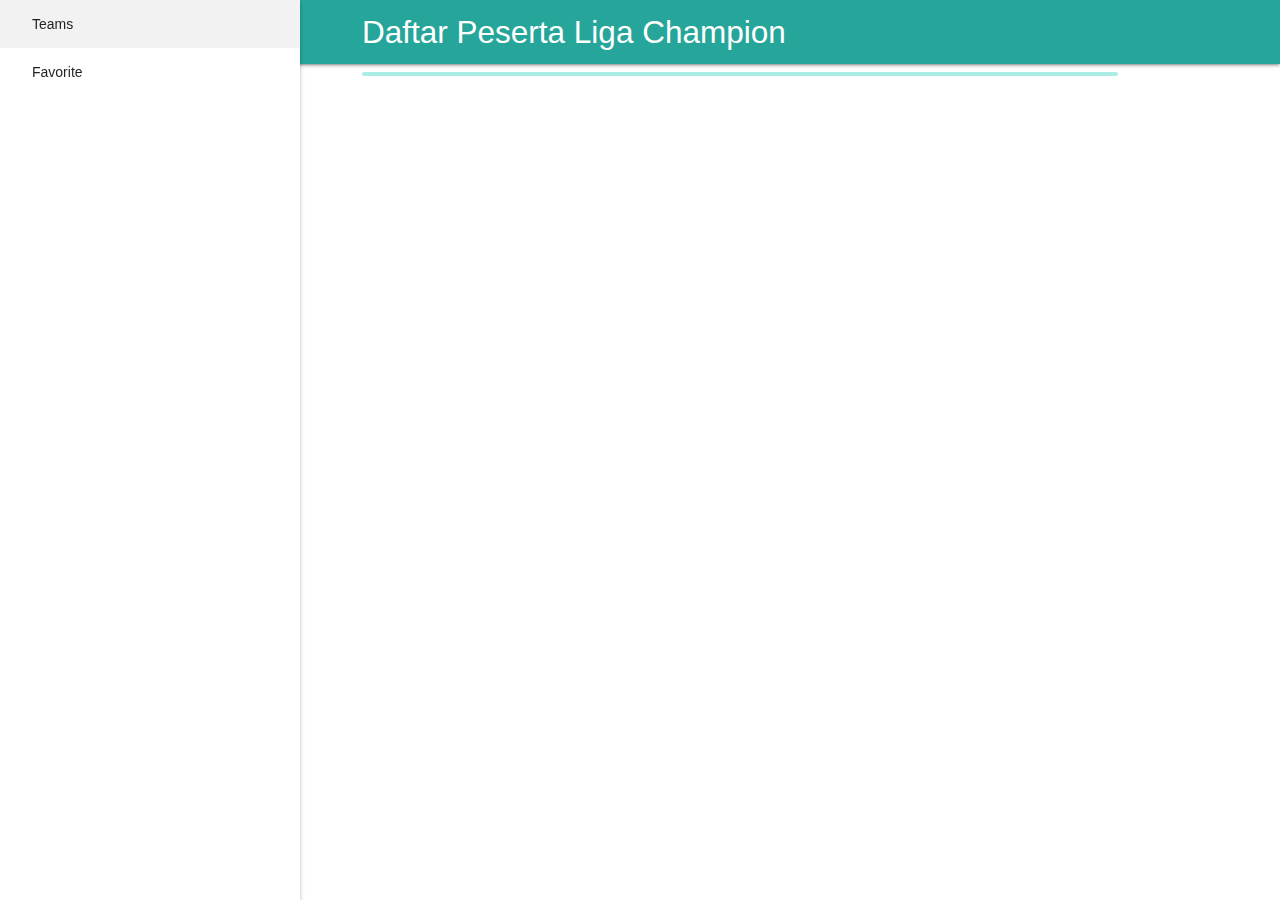
==== index.html @ 436ea577 "inisialisasi awal pwa" ====
<!doctype html><html lang="en"><head><meta charset="UTF-8"/><title>Soccer Info</title><meta name="description" content="Soccer Info"/><meta name="viewport" content="width=device-width,initial-scale=1"/><meta name="theme-color" content="#00897B"/><link rel="apple-touch-icon" href="/images/icon/icon-192x192.png"><link rel="manifest" href="/manifest.json"/><link href="https://fonts.googleapis.com/icon?family=Material+Icons" rel="stylesheet"><link rel="preconnect" href="https://crests.football-data.org"><link rel="preconnect" href="https://upload.wikimedia.org"></head><body><header><nav class="teal lighten-1" role="navigation"><div class="nav-wrapper container"><a href="#" class="brand-logo" id="logo-container">Soccer Info </a><span><button class="btn-flat white-text sidenav-trigger back-button hide"><i class="material-icons">arrow_back</i></button> </span><a href="#" class="sidenav-trigger full hide-on-large-only" data-target="nav-mobile">&#9776;</a><ul class="sidenav sidenav-fixed" id="nav-mobile"></ul></div></nav></header><main><div class="container" id="body-content"><div class="progress"><div class="indeterminate"></div></div></div></main><footer></footer><script src="bundle.js"></script></body></html>
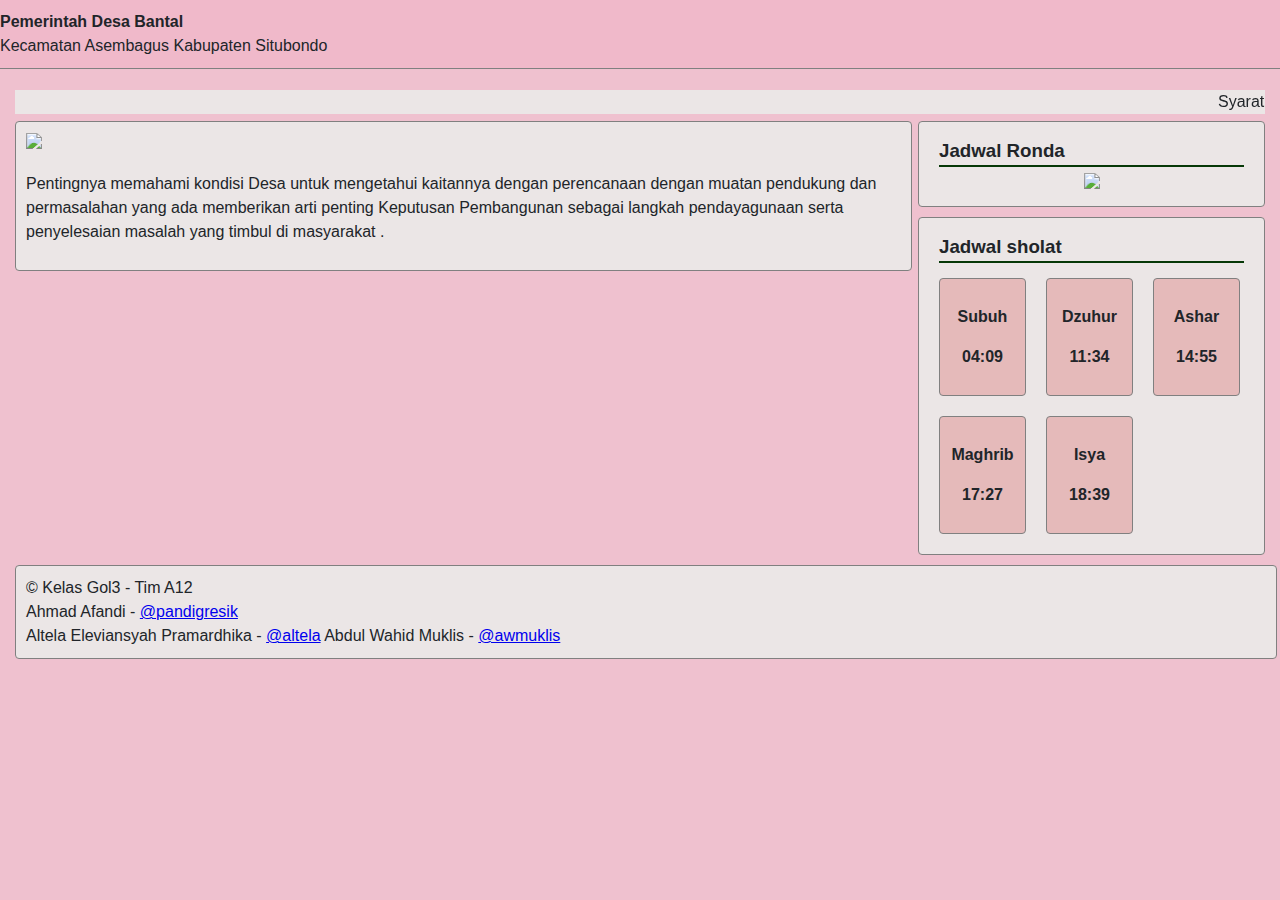
==== commit ea821b86: "update halaman index.html" ====
--- a/index.html
+++ b/index.html
@@ -1 +1,88 @@
-<!doctype html><html lang="en"><head><meta charset="UTF-8"/><title>Soccer Info</title><meta name="description" content="Soccer Info"/><meta name="viewport" content="width=device-width,initial-scale=1"/><meta name="theme-color" content="#00897B"/><link rel="apple-touch-icon" href="/images/icon/icon-192x192.png"><link rel="manifest" href="/manifest.json"/><link href="https://fonts.googleapis.com/icon?family=Material+Icons" rel="stylesheet"><link rel="preconnect" href="https://crests.football-data.org"><link rel="preconnect" href="https://upload.wikimedia.org"></head><body><header><nav class="teal lighten-1" role="navigation"><div class="nav-wrapper container"><a href="#" class="brand-logo" id="logo-container">Soccer Info </a><span><button class="btn-flat white-text sidenav-trigger back-button hide"><i class="material-icons">arrow_back</i></button> </span><a href="#" class="sidenav-trigger full hide-on-large-only" data-target="nav-mobile">&#9776;</a><ul class="sidenav sidenav-fixed" id="nav-mobile"></ul></div></nav></header><main><div class="container" id="body-content"><div class="progress"><div class="indeterminate"></div></div></div></main><footer></footer><script src="bundle.js"></script></body></html>+<!DOCTYPE html>
+<html lang="en">
+<meta name="viewport" content="width=device-width,initial-scale=1"/>
+
+<head>
+    <meta charset="UTF-8">
+    <meta http-equiv="X-UA-Compatible" content="IE=edge">
+    <meta name="viewport" content="width=device-width, initial-scale=1.0">
+    <title>Profile Desa</title>
+    <link rel="stylesheet" href="style.css">
+</head>
+
+<body>
+    <header class="main-header">
+        <div class="header-left">
+            <div class="logo">
+                <img src="https://www.bantal.desa.id/desa/logo/opensid_logo__sid__MmyqxAg.png" alt="">
+            </div>
+            
+                <span class="">
+                    <b class="text-hide-xs">Pemerintah </b><b>Desa Bantal</b><br>
+                    <span class="small">Kecamatan Asembagus</span> <span class="small text-hide-xs">Kabupaten
+                        Situbondo</span></span>
+            </a>
+        </div>
+    </header>
+    <main>
+
+        <marquee>
+            Syarat Pelayanan di Desa Bantal dengan membawa E-KTP dan Bukti Tanda Pelunasan SPPT PBB-P2 Tahun berjalan | 
+            Jangan Lupa pesan Ibu, pakai masker saat keluar rumah, 
+            biasakan cuci tangan pakai sabun dan hindari kerumuman. Jaga Diri, Jaga Keluarga, Jaga Negara!
+        </marquee>
+
+        <div class="sidebar card">
+            <h3 class="title">Jadwal Ronda</h3>
+            <center>
+                <img src="https://i0.wp.com/lh3.googleusercontent.com/-QL3RhLe2C0g/XqdB29R_KsI/AAAAAAAASAA/vVkfoplT12cDrw7kxs_OgLUJmUEKVKgJACLcBGAsYHQ/s1600/Jadwal%2BRonda%2BMalam.jpg?resize=650,400" width="85%"/>
+            </center>
+        </div>
+
+        <div class="content card">
+            <div class="image">
+            <img src="https://www.bantal.desa.id/desa/upload/artikel/sedang_1604801429_kondisi.jpg" width="100%">
+            <p>Pentingnya memahami kondisi Desa untuk mengetahui kaitannya dengan perencanaan dengan muatan pendukung dan permasalahan yang ada memberikan arti penting Keputusan Pembangunan sebagai langkah pendayagunaan serta penyelesaian masalah yang timbul di masyarakat .</p>
+            </div>
+        </div>
+        <div class="sidebar card">
+            <h3 class="title">Jadwal sholat</h3>
+            <div class="wrapper-jadwal">
+                <div class="item-jadwal card">
+                    <p>Subuh</p>
+                    <p class="waktu">04:09</p>
+                </div>
+                <div class="item-jadwal card">
+                    <p>Dzuhur</p>
+                    <p class="waktu">11:34</p>
+                </div>
+                <div class="item-jadwal card">
+                    <p>Ashar</p>
+                    <p class="waktu">14:55</p>
+                </div>
+                <div class="item-jadwal card">
+                    <p>Maghrib</p>
+                    <p class="waktu">17:27</p>
+                </div>
+                <div class="item-jadwal card">
+                    <p>Isya</p>
+                    <p class="waktu">18:39</p>
+                </div>
+
+            </div>
+        </div>
+
+    </main>
+</body>
+
+<footer>
+    <div class="content_footer">
+        &copy; Kelas Gol3 - Tim A12 <br/>
+        Ahmad Afandi - <a href="https://github.com/pandigresik" target="_blank">@pandigresik</a><br/>
+        Altela Eleviansyah Pramardhika - <a href="https://github.com/altela" target="_blank">@altela</a>
+        Abdul Wahid Muklis - <a href="https://github.com/awmuklis" target="_blank">@awmuklis</a>
+    </div>
+</footer>
+
+
+</html>--- a/style.css
+++ b/style.css
@@ -0,0 +1,152 @@
+html {
+  font-family: sans-serif;
+  line-height: 1.15;
+  -webkit-text-size-adjust: 100%;
+  -ms-text-size-adjust: 100%;  
+  -webkit-tap-highlight-color: transparent;
+}
+
+body {
+  margin: 0;
+  font-family: -apple-system, BlinkMacSystemFont, "Segoe UI", Roboto, "Helvetica Neue", Arial, sans-serif, "Apple Color Emoji", "Segoe UI Emoji", "Segoe UI Symbol", "Noto Color Emoji";
+  font-size: 1rem;
+  font-weight: 400;
+  line-height: 1.5;
+  color: #212529;
+  text-align: left;
+  background-color: #efc1cf;
+}
+
+marquee{
+    background-color: rgb(235, 230, 230);
+}
+
+.main-header {
+    position: fixed;
+    top: 0;
+    left: 0;
+    width: 100%;
+    padding-top: 10px;    
+    padding-bottom: 10px; 
+    border-bottom: 1px solid gray;
+    background-color: #f0b9ca;
+    z-index:1;
+}
+.container-fluid {
+    width: 100%;
+    padding-right: 15px;
+    padding-left: 15px;
+    margin-right: auto;
+    margin-left: auto;
+}
+.align-items-center {
+    align-items: center !important;
+}
+.logo img {
+    max-height: 50px;
+    border: 0;
+    float: left;
+    margin-top: 0;
+    vertical-align: top;
+    margin-right: 0.5rem;
+    padding-left:10px;
+}
+.logo span .small {
+    font-size: 10px;
+}
+.row {
+    /* display: flex; */
+    /* flex-wrap: wrap; */
+    margin-right: -15px;
+    margin-left: -15px;
+}
+
+.header-left {
+  width: 80%;
+  float: left;
+}
+
+.header-right {
+    float: right;
+    margin-right: 10px;
+}
+
+.text-left {
+  float: left;  
+}
+.text-right {
+  float: right;  
+}
+
+.card {
+    border: 1px solid gray;
+    border-radius: 4px;
+    padding: 10px;
+    margin-bottom: 10px;
+    background-color: rgb(235, 230, 230);
+}
+
+main {
+    padding: 90px 15px 0px 15px;
+}
+
+.content {
+    float: left;
+    width: 70%;    
+}
+
+.sidebar {
+    float: right;
+    width: 26%;
+    height: auto;
+}
+
+.wrapper-jadwal .item-jadwal {
+    float: left;
+    width: 20%;
+    margin: 10px;
+    background-color: rgba(226, 159, 159, 0.61);
+    animation-name: example;
+    animation-iteration-count: infinite;
+    animation-duration: 20s;
+    font-weight: bold;
+    text-align: center;
+    vertical-align: middle;
+}
+
+@keyframes example {
+    10% {background-color: rgb(220, 134, 134);}
+    20% {background-color: rgb(217, 217, 124);}
+    30% {background-color: rgb(110, 110, 214);}
+    40% {background-color: rgb(127, 223, 127);}
+    50% {background-color: rgb(88, 199, 219);}
+    60% {background-color: rgb(151, 51, 143);}
+    70% {background-color: rgb(193, 97, 122);}
+    80% {background-color: rgb(225, 162, 240);}
+    90% {background-color: rgb(240, 244, 164);}
+    100% {background-color: rgb(162, 165, 199);}
+}
+
+h3.title {
+    margin: 5px 10px;
+    border-bottom: 2px solid #063807;
+}
+
+footer {
+    padding: 90px 15px 0px 15px;
+}
+
+.content_footer {
+    width: 100%;  
+    padding-left: 10px;
+    padding-top: 10px;
+    padding-bottom: 10px;
+    margin-bottom: 10px;
+    margin-right: 10px;
+    float: left;
+    border: 1px solid gray;  
+    border-radius: 4px;
+    background-color: rgb(235, 230, 230);
+
+}
+
